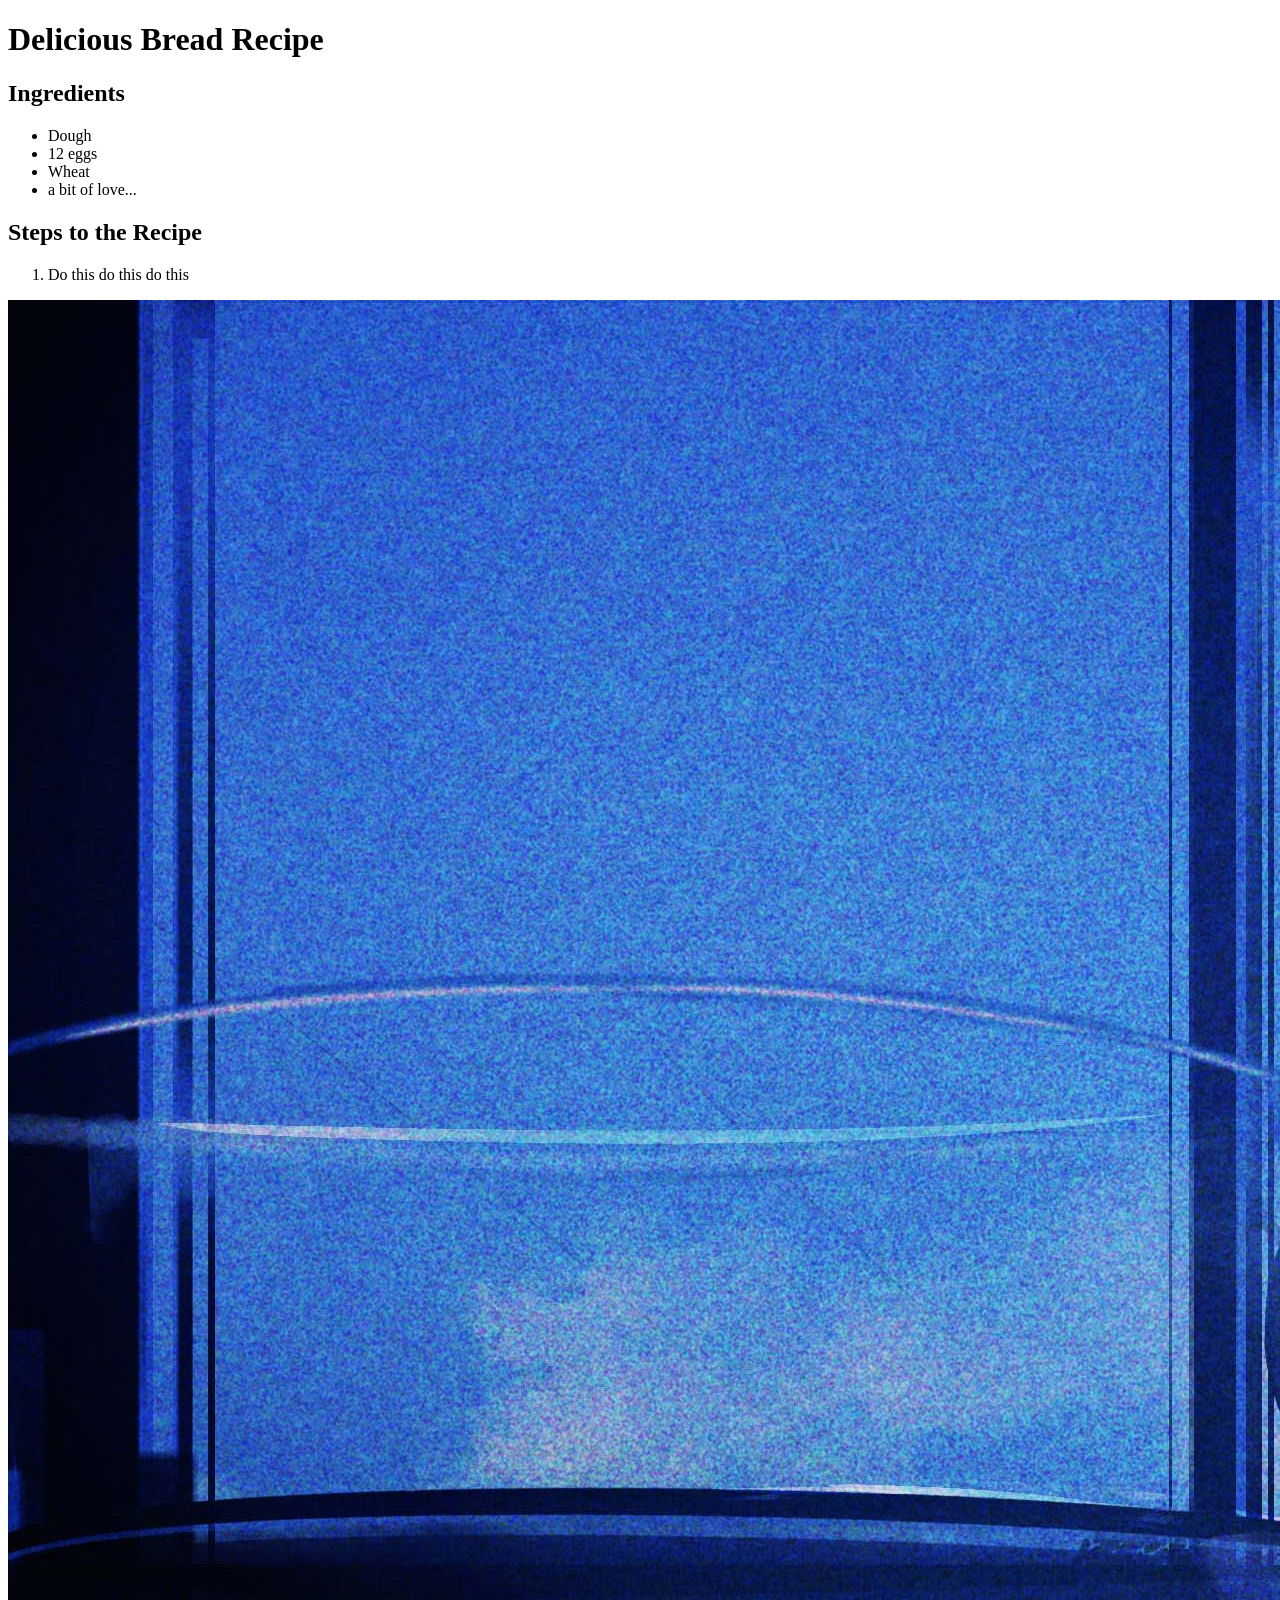
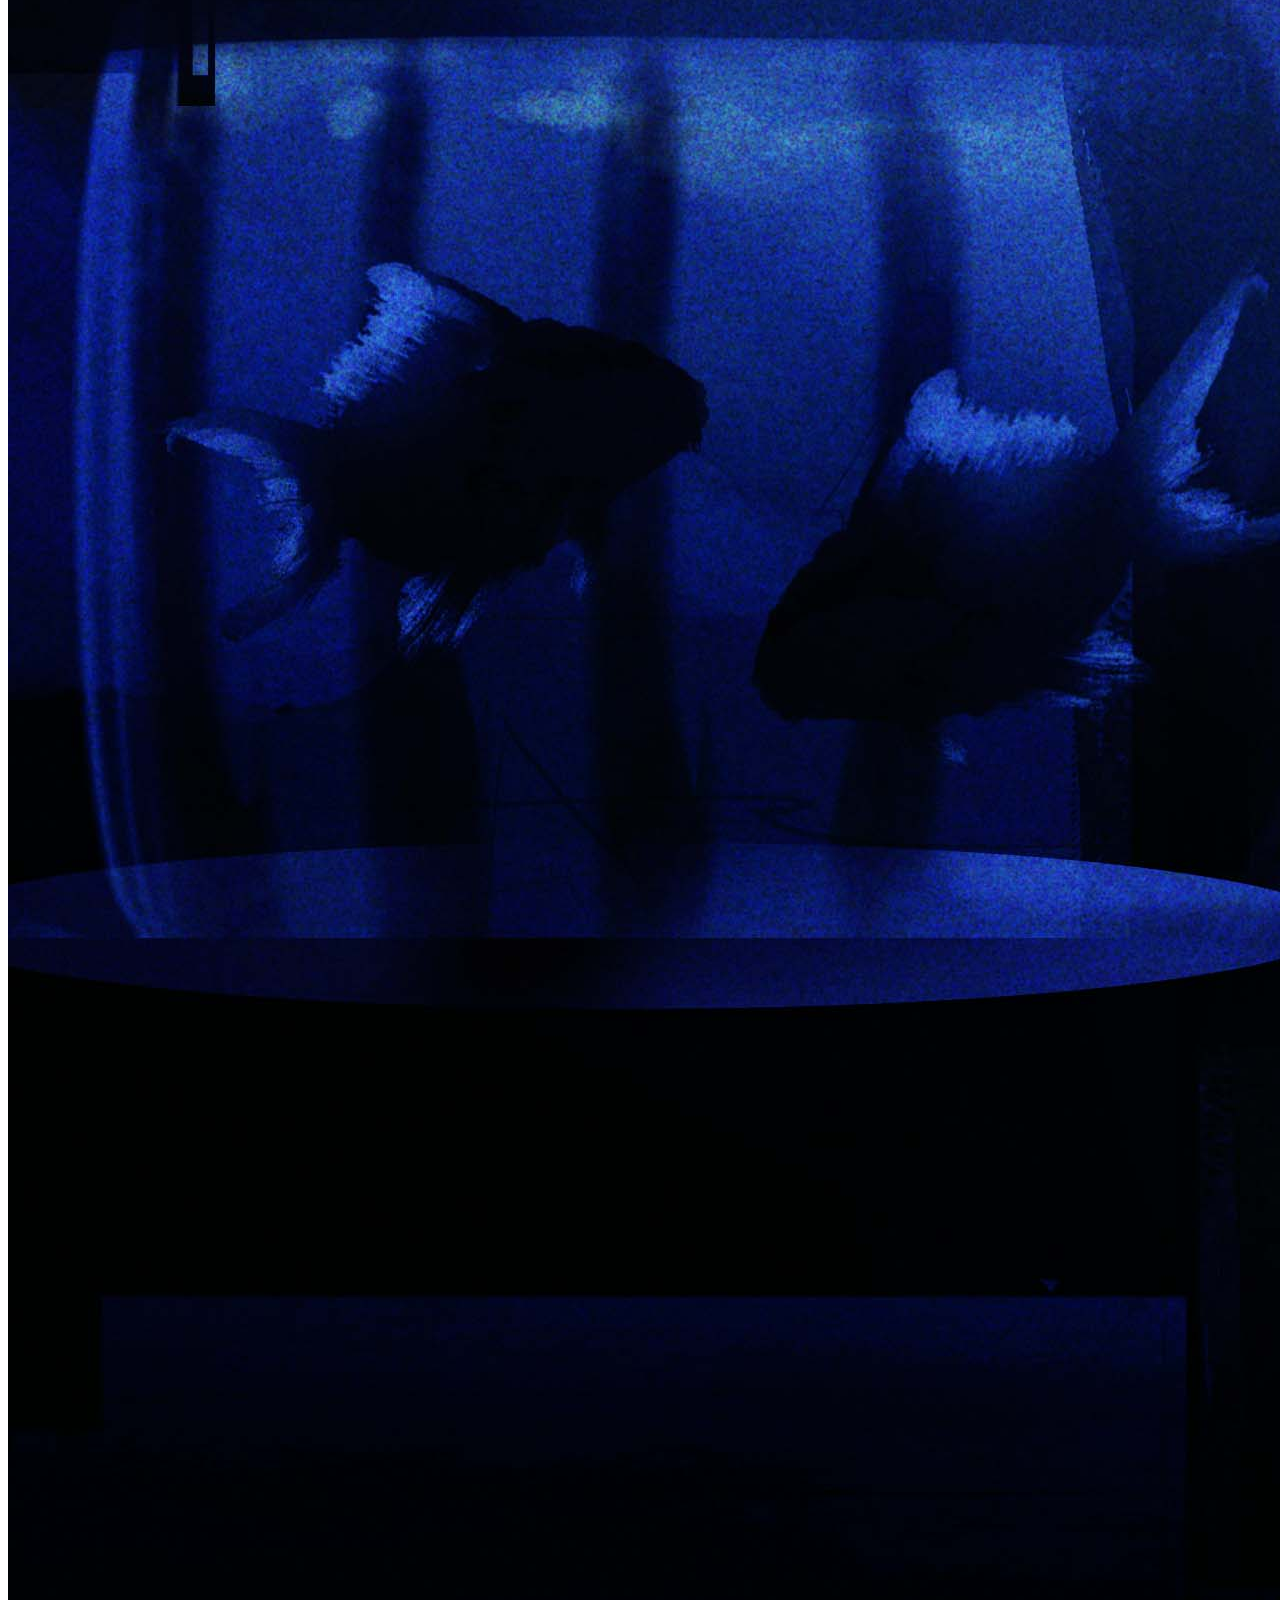
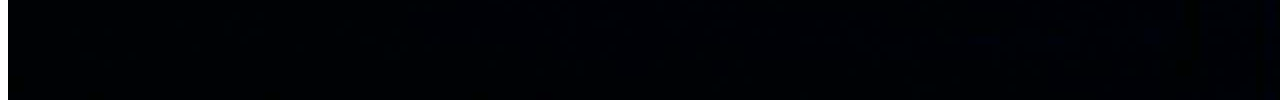
==== recipes/bread.html @ 08e90927 "Project finishing up" ====
<!DOCTYPE html>
<html lang="en">
  <head>
    <meta charset="UTF-8">
    <meta name="viewport" content="width=device-width, initial-scale=1">
    <title>Bread Recipe</title>
    <link href="css/style.css" rel="stylesheet">
  </head>
  <body>
    <h1>Delicious Bread Recipe</h1>
    
    <h2>Ingredients</h2>
    <ul>
      <li>Dough</li>
      <li>12 eggs</li>
      <li>Wheat</li>
      <li>a bit of love...</li>
    </ul>

    <h2>Steps to the Recipe</h2>
    <ol>
      <li>Do this do this do this</li>
    </ol>

    <img src="../images/bread.jpg" alt="bread">
  </body>
</html>
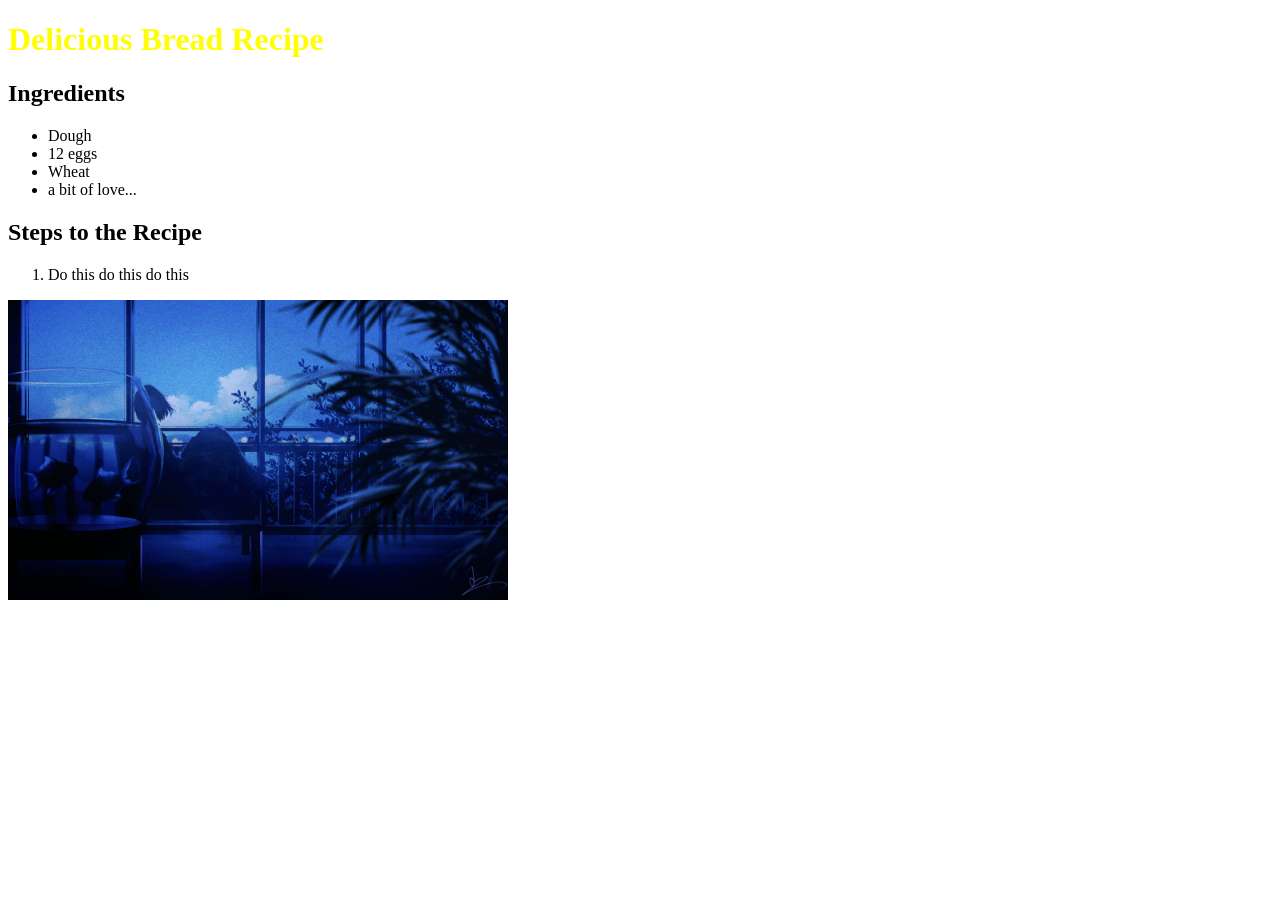
==== commit d2ea60b7: "fix: Fixed image sizes" ====
--- a/recipes/bread.html
+++ b/recipes/bread.html
@@ -4,7 +4,7 @@
     <meta charset="UTF-8">
     <meta name="viewport" content="width=device-width, initial-scale=1">
     <title>Bread Recipe</title>
-    <link href="css/style.css" rel="stylesheet">
+    <link href="../styles.css" rel="stylesheet">
   </head>
   <body>
     <h1>Delicious Bread Recipe</h1>
--- a/styles.css
+++ b/styles.css
@@ -0,0 +1,8 @@
+h1 {
+  color: yellow;
+}
+
+img {
+  height: auto;
+  width: 500px;
+}
